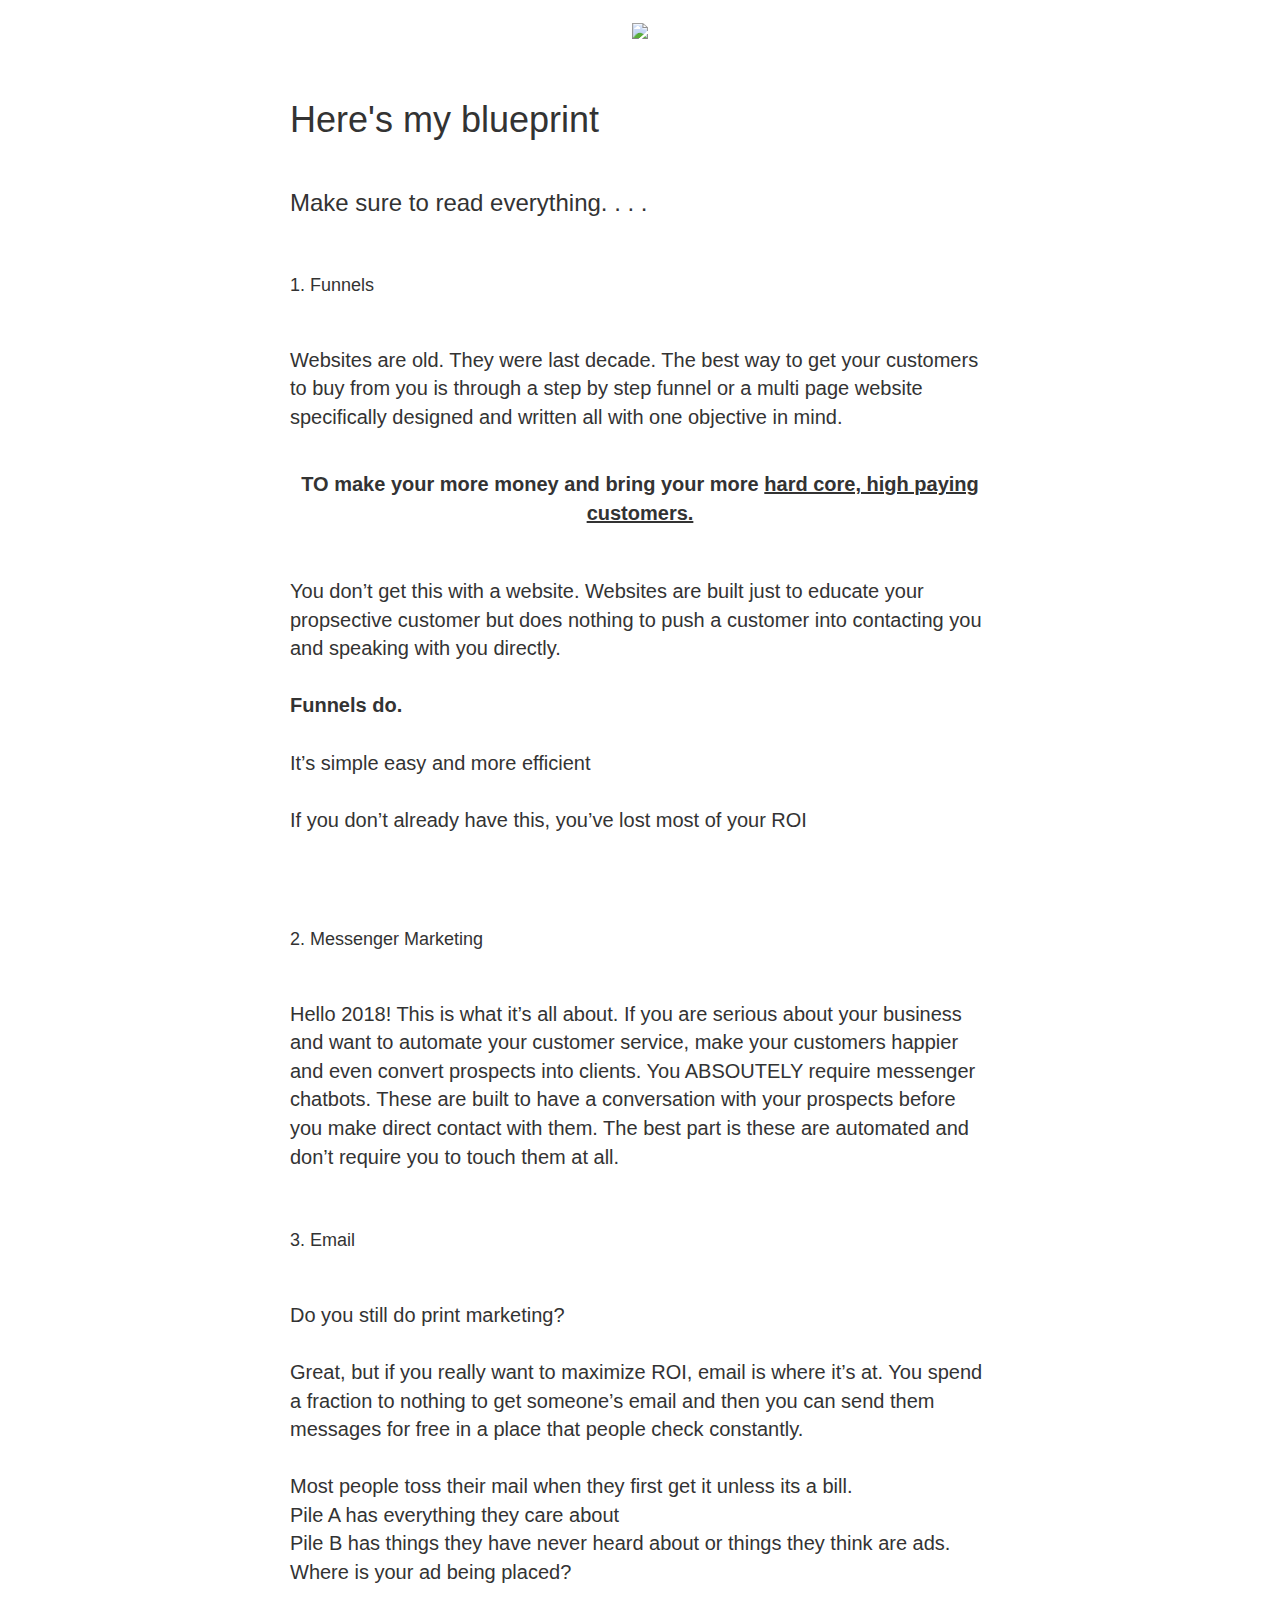
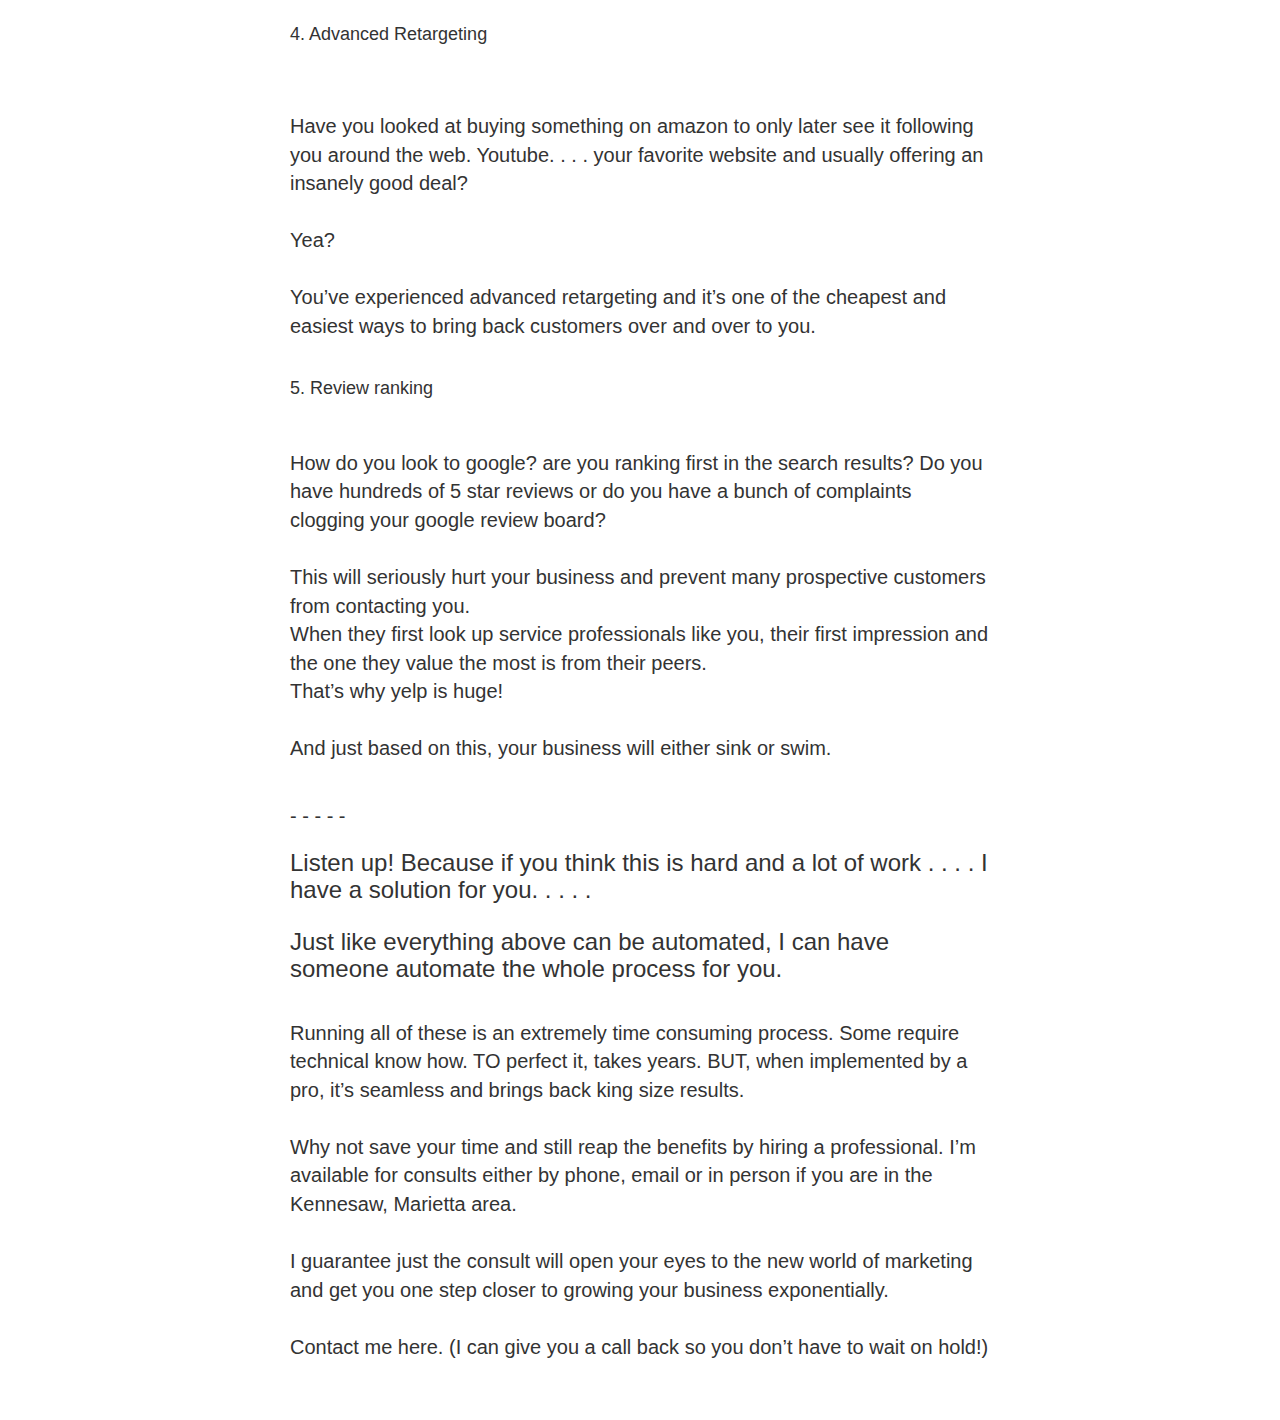
==== revealed.html @ 930fc9c4 "init" ====
<!DOCTYPE html>
<html lang="en">
<head>
  <title>PowerMarketing.Agency</title>
  <meta charset="utf-8">
  <meta name="viewport" content="width=device-width, initial-scale=1">
  <link rel="stylesheet" type="text/css" href="style.css">
  <link rel="stylesheet" href="https://maxcdn.bootstrapcdn.com/bootstrap/3.3.7/css/bootstrap.min.css">
  <script src="https://ajax.googleapis.com/ajax/libs/jquery/3.3.1/jquery.min.js"></script>
  <script src="https://maxcdn.bootstrapcdn.com/bootstrap/3.3.7/js/bootstrap.min.js"></script>

  <!-- MailerLite Universal -->
<script>
(function(m,a,i,l,e,r){ m['MailerLiteObject']=e;function f(){
var c={ a:arguments,q:[]};var r=this.push(c);return "number"!=typeof r?r:f.bind(c.q);}
f.q=f.q||[];m[e]=m[e]||f.bind(f.q);m[e].q=m[e].q||f.q;r=a.createElement(i);
var _=a.getElementsByTagName(i)[0];r.async=1;r.src=l+'?v'+(~~(new Date().getTime()/1000000));
_.parentNode.insertBefore(r,_);})(window, document, 'script', 'https://static.mailerlite.com/js/universal.js', 'ml');

var ml_account = ml('accounts', '1173966', 'y1z0p9i9n9', 'load');
</script>
<!-- End MailerLite Universal -->

</head>
<body>
	
<div class='container-fluid'>
	<div class ="row">
		<center><img class='.img-responsive' src="https://i.imgur.com/9V5z7ny.png"></center>
		<br><br>
		<h1> Here's my blueprint</h1><br><h3>Make sure to read everything. . . .</h3>
<br><br>


<h4>1. Funnels</h4><br><br>
<p>
Websites are old. They were last decade. The best way to get your customers to buy from you is through a step by step funnel or a multi page website specifically designed and written all with one objective in mind.
<br><br></p>
<center><b><p>TO make your more money and bring your more <u>hard core, high paying customers.</u> </p></b></center>
<br><br><p>
You don’t get this with a website. Websites are built just to educate your propsective customer but does nothing to push a customer into contacting you and speaking with you directly. <br><br>
<b>Funnels do. </b><br><br>
It’s simple easy and more efficient <br><br>

If you don’t already have this, you’ve lost most of your ROI
<br><br><br><br>
</p>

<h4>2. Messenger Marketing</h4> <br><br>
<p>
Hello 2018! This is what it’s all about. If you are serious about your business and want to automate your customer service, make your customers happier and even convert prospects into clients. You ABSOUTELY require messenger chatbots. These are built to have a conversation with your prospects before you make direct contact with them. The best part is these are automated and don’t require you to touch them at all. </p>
<br><br>
<h4>3. Email</h4><br><br>
<p>
Do you still do print marketing? 
<br><br>
Great, but if you really want to maximize ROI, email is where it’s at. You spend a fraction to nothing to get someone’s email and then you can send them messages for free in a place that people check constantly. 
<br><br>
Most people toss their mail when they first get it unless its a bill.  <br>
Pile A has everything they care about<br>
Pile B has things they have never heard about or things they think are ads. <br>Where is your ad being placed?
<br><br></p>

<h4>4. Advanced Retargeting</h4>
<p><br><br>
Have you looked at buying something on amazon to only later see it following you around the web. Youtube. . . .  your favorite website and usually offering an insanely good deal?
<br><br>
Yea?<br><br>

You’ve experienced advanced retargeting and it’s one of the cheapest and easiest ways to bring back customers over and over to you. 
<br><br></p>
<h4>5. Review ranking</h4><br><br>
<p>
How do you look to google? are you ranking first in the search results? Do you have hundreds of 5 star reviews or do you have a bunch of complaints clogging your google review board?<br><br>

This will seriously hurt your business and prevent many prospective customers from contacting you. <br>
When they first look up service professionals like you, their first impression and the one they value the most is from their peers. <br>
That’s why yelp is huge!<br><br>

And just based on this, your business will either sink or swim. 
<br><br><p>
- - - - -
<br><h3>
Listen up! Because if you think this is hard and a lot of work . . . . I have a solution for you. . . . .
<br><br>
Just like everything above can be automated, I can have someone automate the whole process for you.
<br><br></h3>
<p>
Running all of these is an extremely time consuming process. Some require technical know how. TO perfect it, takes years. BUT, when implemented by a pro, it’s seamless and brings back king size results. 
<br><br>
Why not save your time and still reap the benefits by hiring a professional. I’m available for consults either by phone, email or in person if you are in the Kennesaw, Marietta area. 
<br><br>
I guarantee just the consult will open your eyes to the new world of marketing and get you one step closer to growing your business exponentially. 
<br><br>
Contact me here. (I can give you a call back so you don’t have to wait on hold!)
<br><br>
</p>




	</div>
</div >


	</body>

	<footer></footer>
	</html>
---- style.css ----
@import url('https://fonts.googleapis.com/css?family=Open+Sans');

 .container-fluid{
        max-width: 700px;
      	margin: 15px auto 15px auto;
  		padding: 5px 25px 5px 25px;
		}

p {
	font-size: 20px;
}
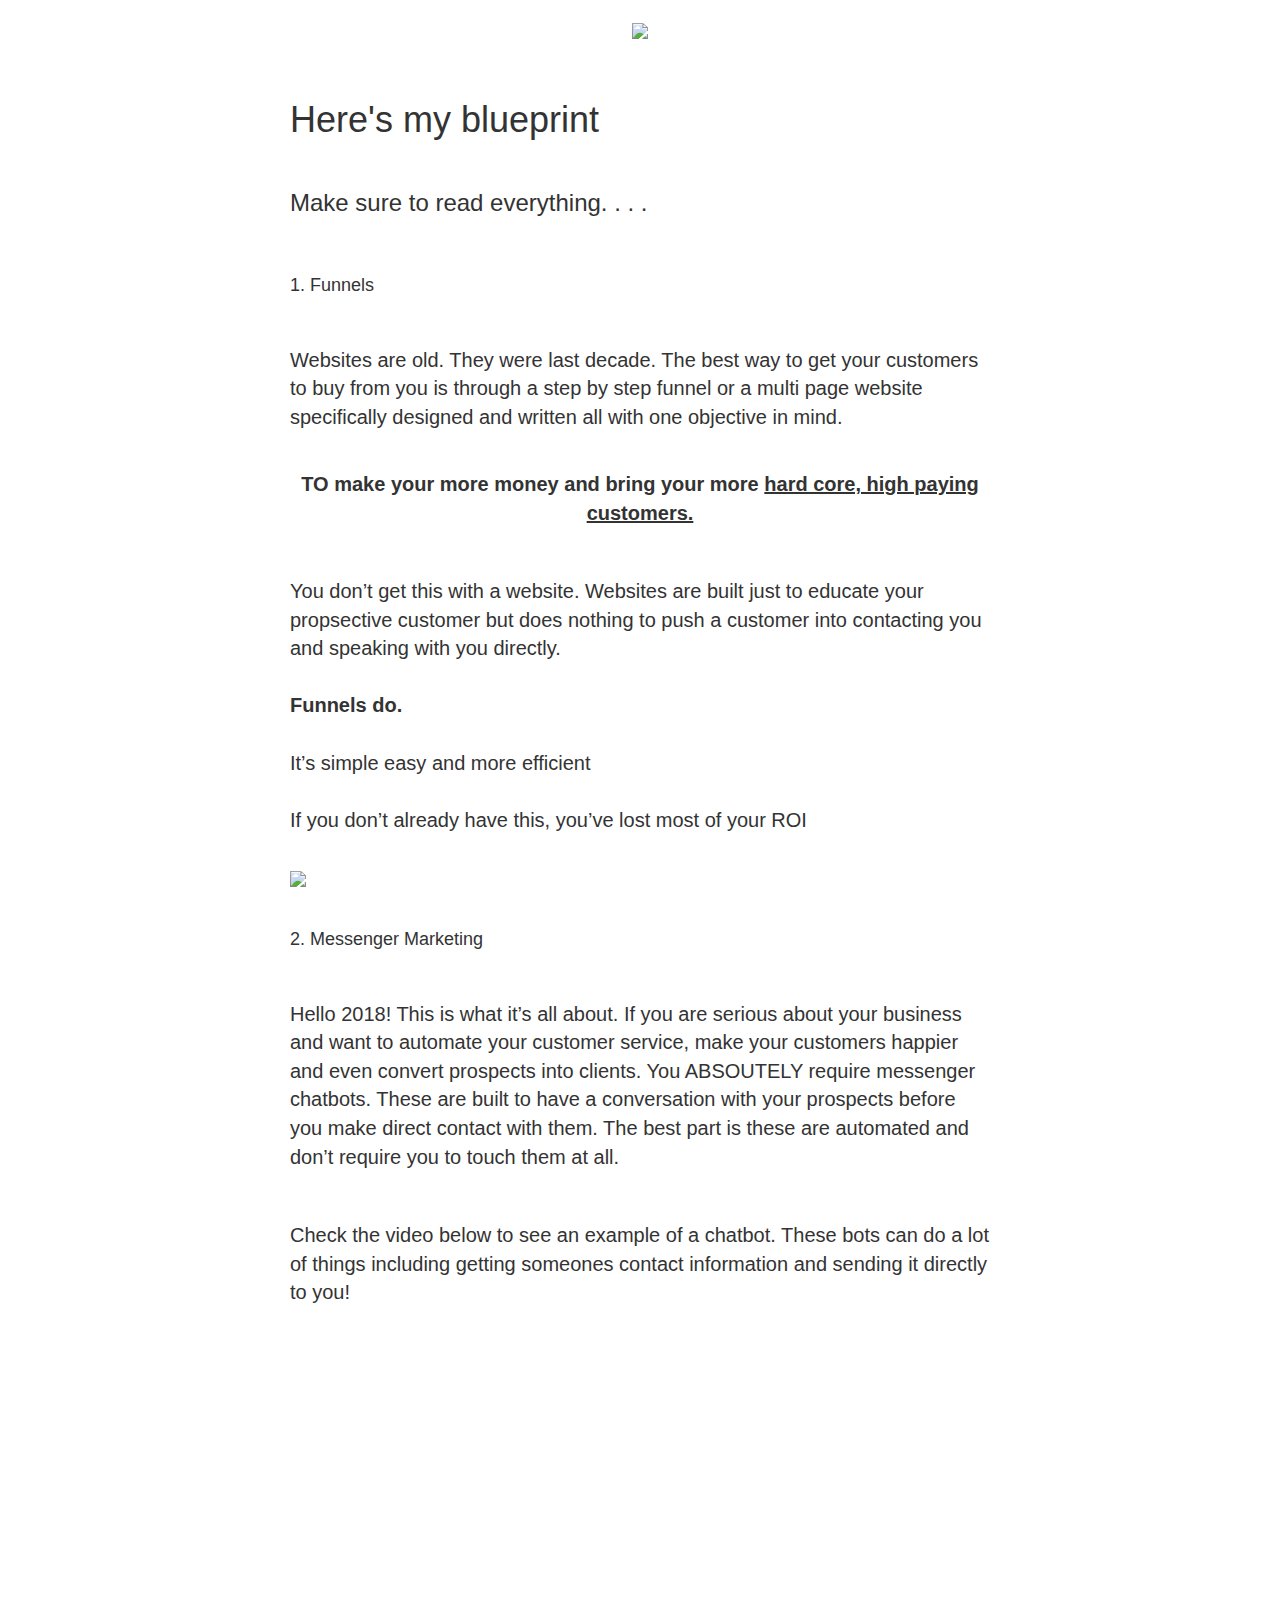
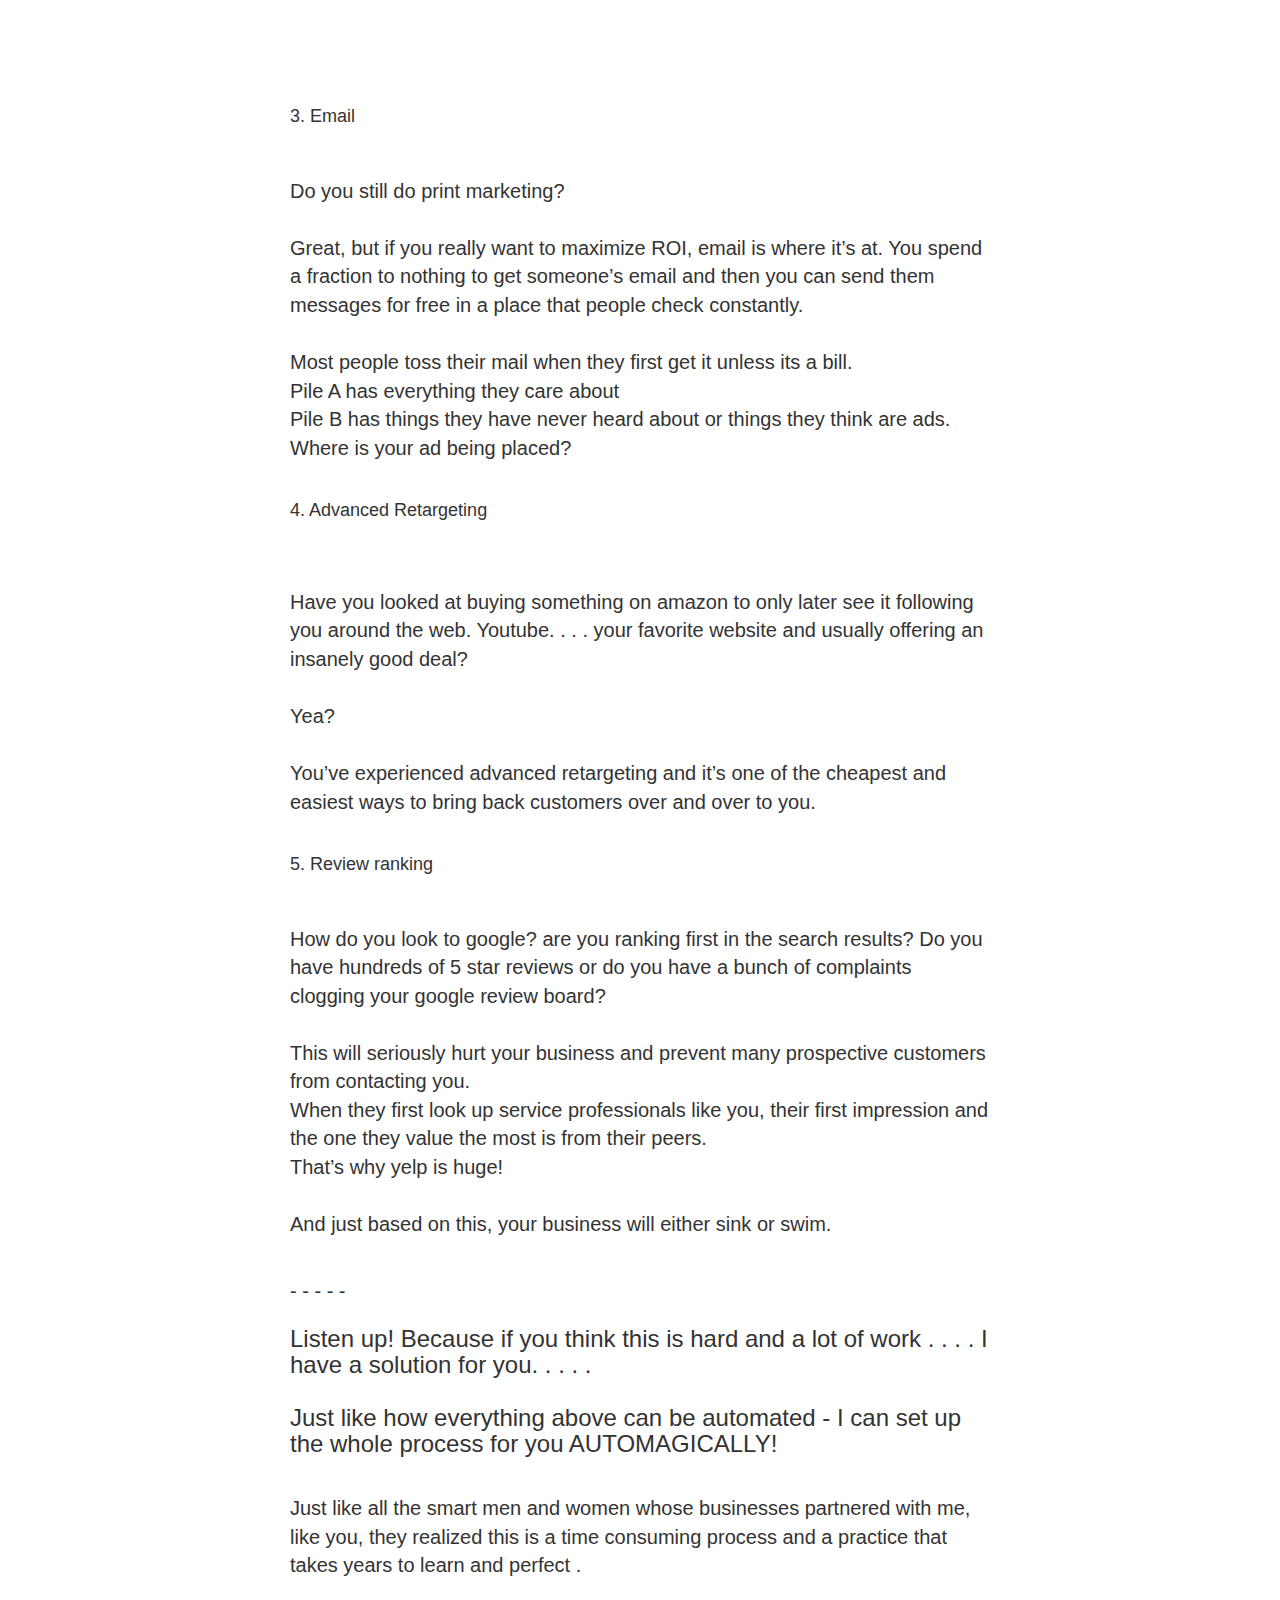
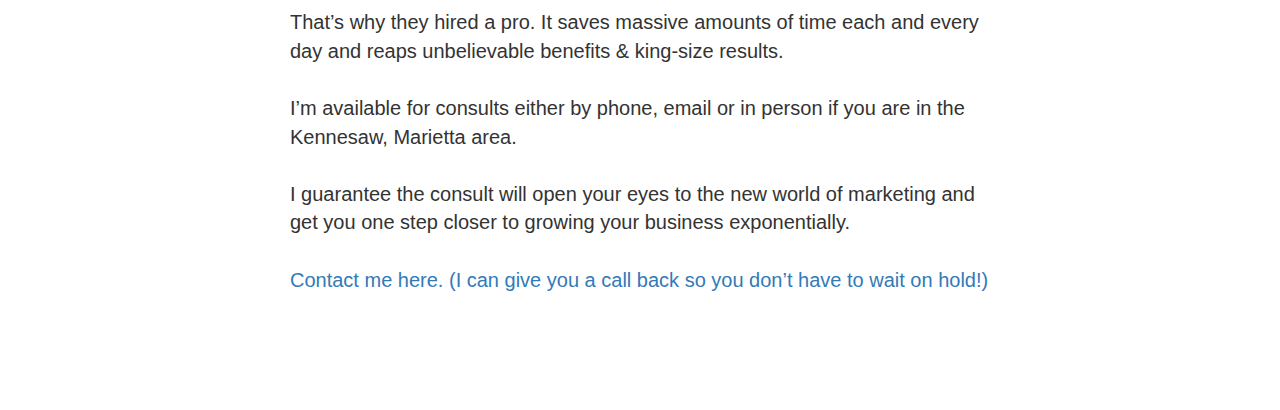
==== commit 9515f41b: "contact me" ====
--- a/revealed.html
+++ b/revealed.html
@@ -43,12 +43,20 @@
 It’s simple easy and more efficient <br><br>
 
 If you don’t already have this, you’ve lost most of your ROI
-<br><br><br><br>
+<br><br>
+
+
+<img class=".img-responsive" src="https://6elrmjmsbs335jwbeybarrry-wpengine.netdna-ssl.com/wp-content/uploads/2016/02/marketing-funnel.jpg">
+
+
+<br><br>
 </p>
 
 <h4>2. Messenger Marketing</h4> <br><br>
 <p>
 Hello 2018! This is what it’s all about. If you are serious about your business and want to automate your customer service, make your customers happier and even convert prospects into clients. You ABSOUTELY require messenger chatbots. These are built to have a conversation with your prospects before you make direct contact with them. The best part is these are automated and don’t require you to touch them at all. </p>
+<br><br><p>Check the video below to see an example of a chatbot. These bots can do a lot of things including getting someones contact information and sending it directly to you!</p><br><br>
+<iframe width="560" height="315" src="https://www.youtube.com/embed/3yxDzVxmSog?rel=0&amp;showinfo=0" frameborder="0" allow="autoplay; encrypted-media" allowfullscreen></iframe>
 <br><br>
 <h4>3. Email</h4><br><br>
 <p>
@@ -83,16 +91,20 @@
 <br><h3>
 Listen up! Because if you think this is hard and a lot of work . . . . I have a solution for you. . . . .
 <br><br>
-Just like everything above can be automated, I can have someone automate the whole process for you.
+Just like how everything above can be automated - I can set up the whole process for you AUTOMAGICALLY!
 <br><br></h3>
 <p>
-Running all of these is an extremely time consuming process. Some require technical know how. TO perfect it, takes years. BUT, when implemented by a pro, it’s seamless and brings back king size results. 
+
+Just like all the smart men and women whose businesses partnered with me, like you, they realized this is a time consuming process and a practice that takes years to learn and perfect .<br><br>
+
+That’s why they hired a pro. It saves massive amounts of time each and every day and reaps unbelievable benefits & king-size results.<br><br>
+
+I’m available for consults either by phone, email or in person if you are in the Kennesaw, Marietta area. 
 <br><br>
-Why not save your time and still reap the benefits by hiring a professional. I’m available for consults either by phone, email or in person if you are in the Kennesaw, Marietta area. 
+I guarantee the consult will open your eyes to the new world of marketing and get you one step closer to growing your business exponentially. 
 <br><br>
-I guarantee just the consult will open your eyes to the new world of marketing and get you one step closer to growing your business exponentially. 
+<a href="mailto:vyasa@powermarketing.agency">Contact me here. (I can give you a call back so you don’t have to wait on hold!)</a>
 <br><br>
-Contact me here. (I can give you a call back so you don’t have to wait on hold!)
 <br><br>
 </p>
 
